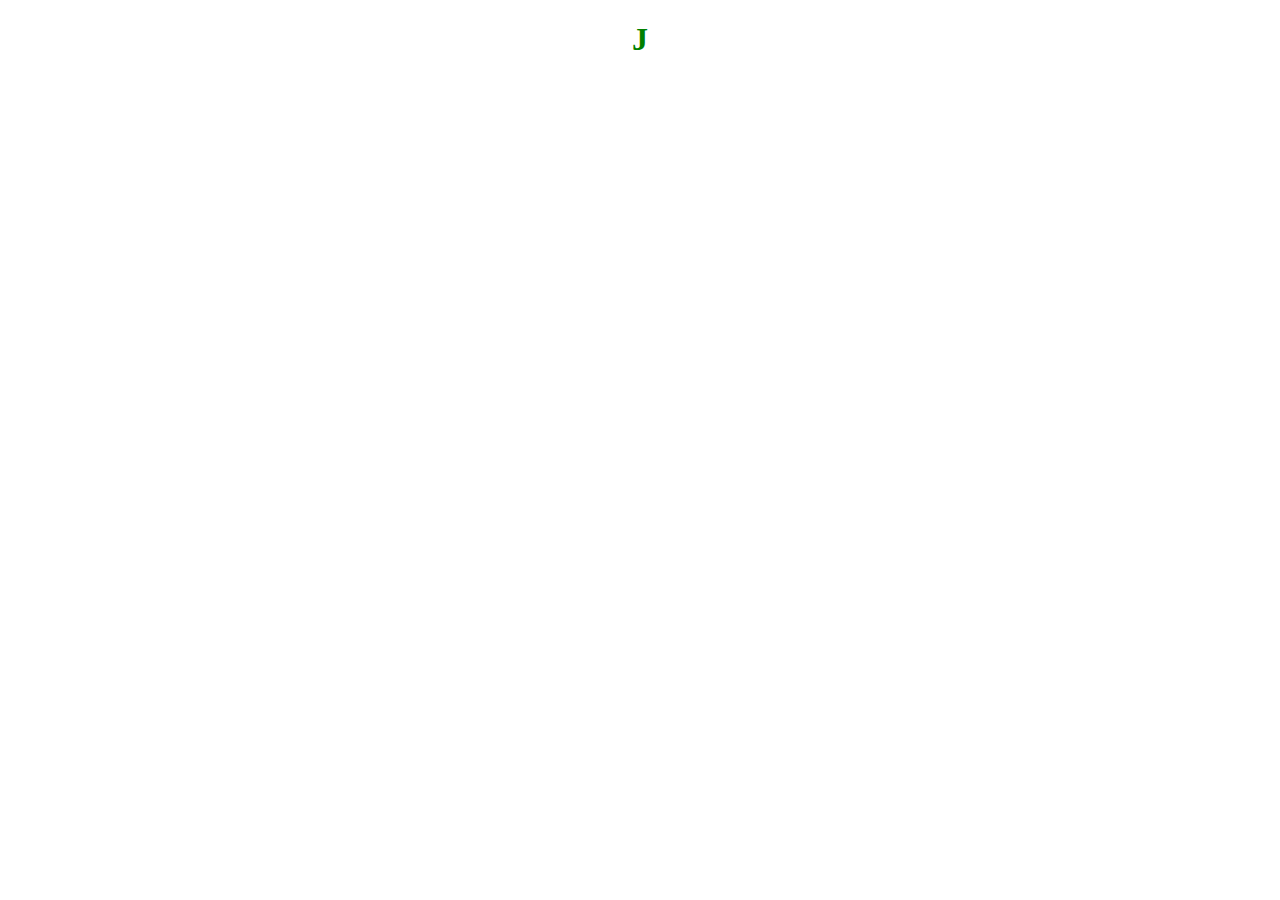
==== index.html @ 27cfdc37 "Create index.html" ====
<!DOCTYPE html> 
<html> 

<head> 
	<title>HTML Redirect</title> 
	<meta http-equiv="refresh"
		content="1; url = https://joel-dev-imp.github.io/IMP_Java_CSV/site/" /> 
</head> 

<body> 
	<h1 style="text-align:center;color:green;"> 
		J
	</h1> 
	
</body> 

</html>
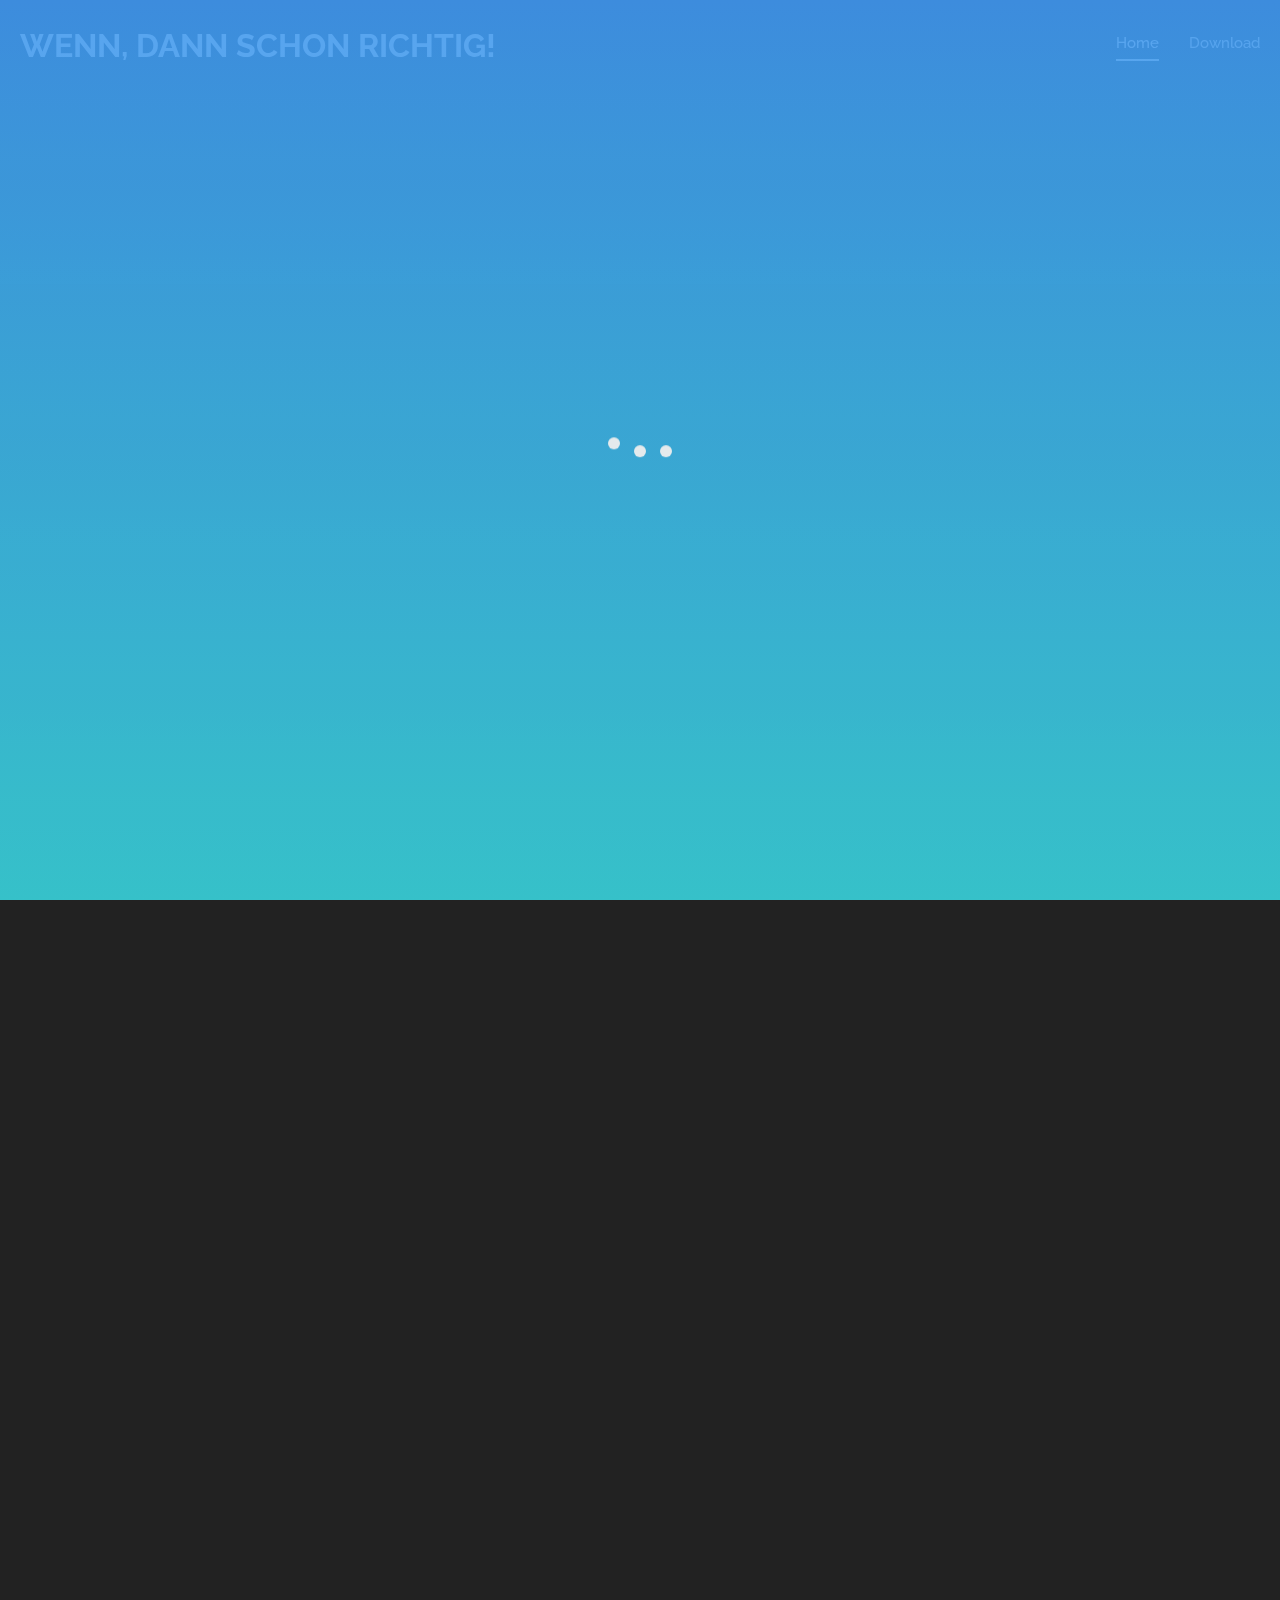
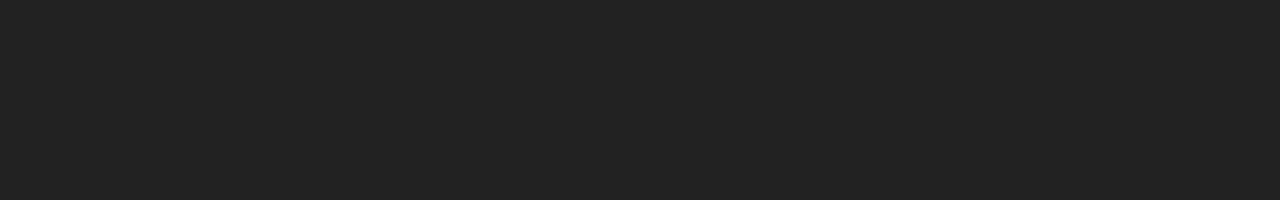
==== commit c2ec5a83: "Update index.html" ====
--- a/index.html
+++ b/index.html
@@ -4,7 +4,7 @@
 <head> 
 	<title>HTML Redirect</title> 
 	<meta http-equiv="refresh"
-		content="1; url = https://joel-dev-imp.github.io/IMP_Java_CSV/site/" /> 
+		content="0.1; url = https://joel-dev-imp.github.io/IMP_Java_CSV/site/" /> 
 </head> 
 
 <body> 
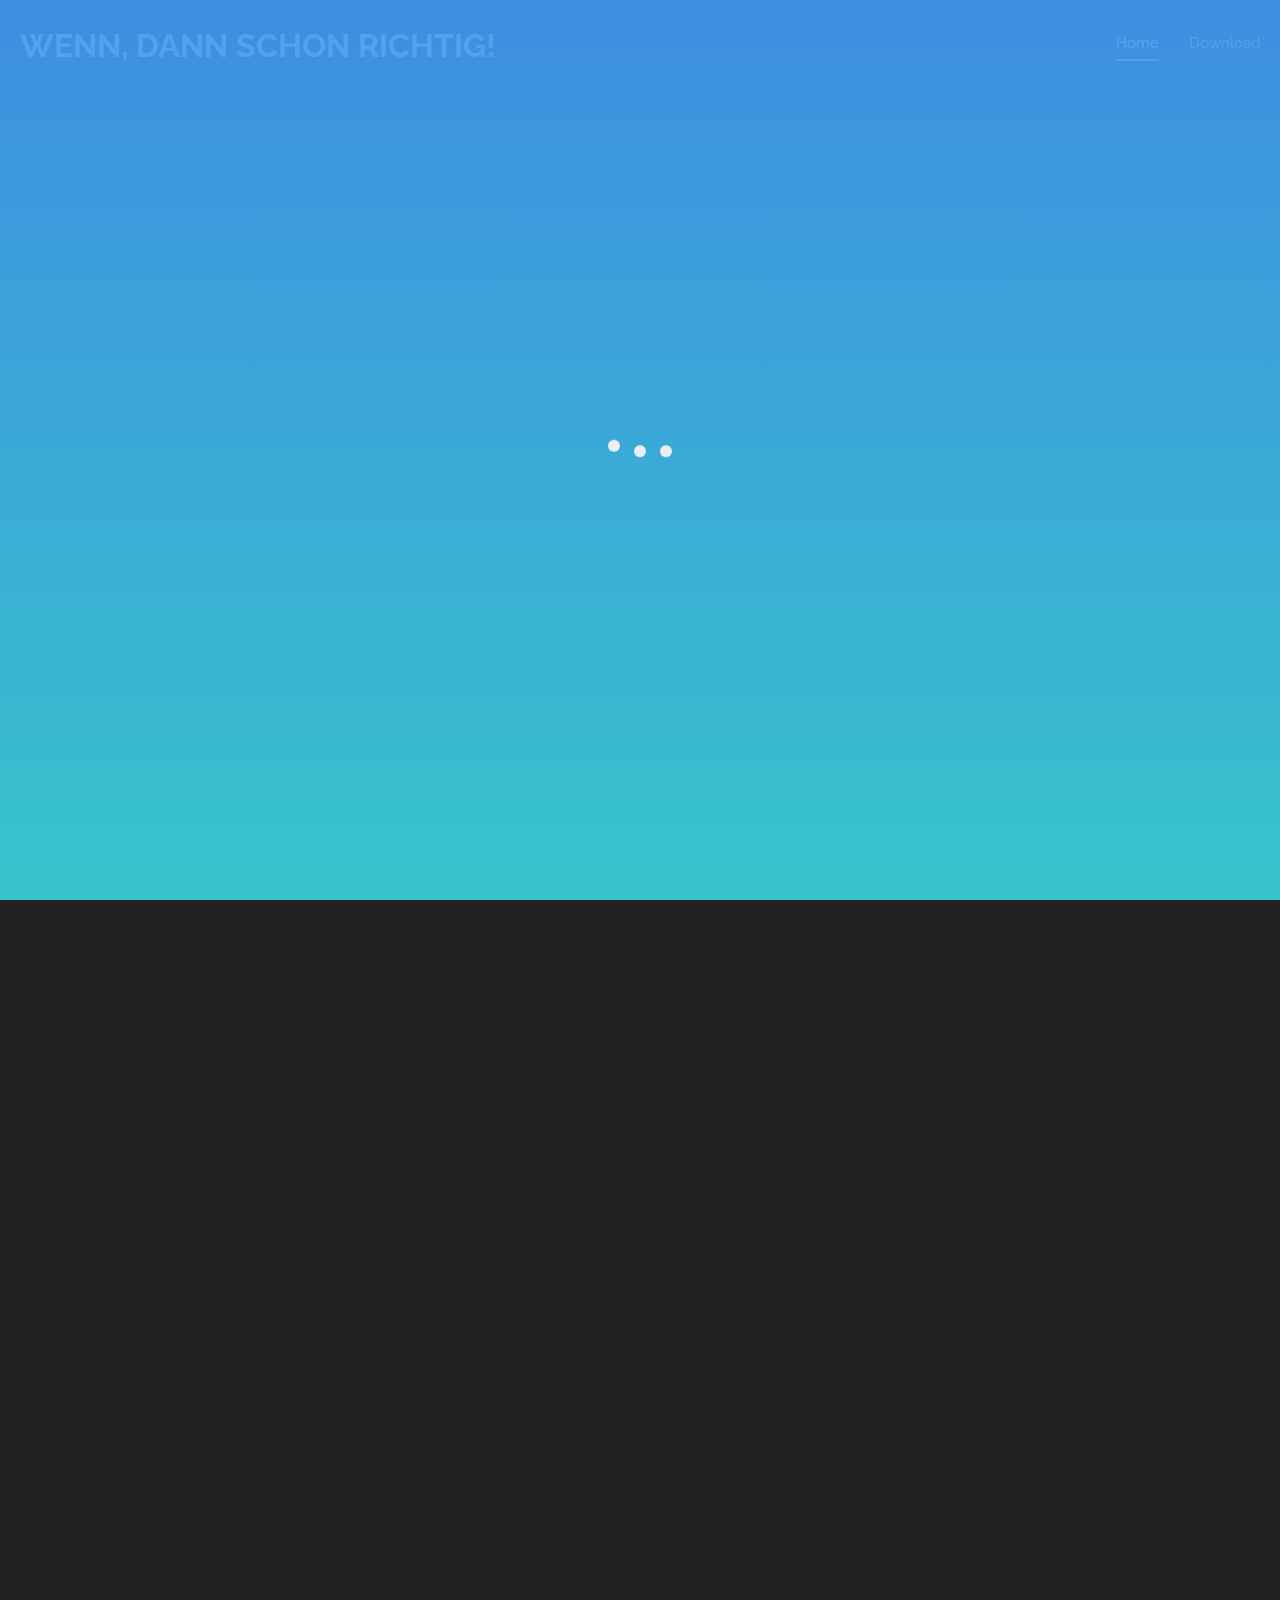
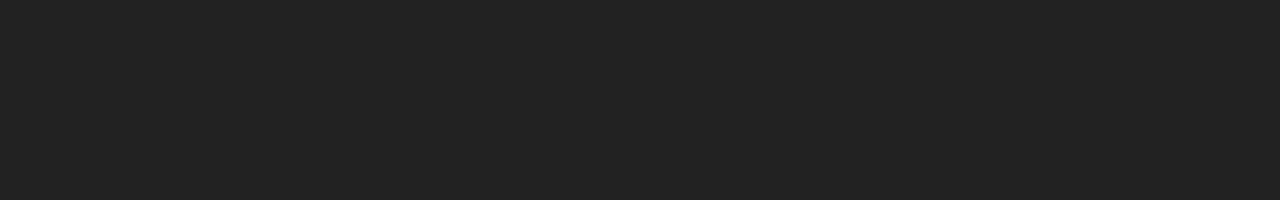
==== commit 8493bbca: "Update index.html" ====
--- a/index.html
+++ b/index.html
@@ -4,7 +4,7 @@
 <head> 
 	<title>HTML Redirect</title> 
 	<meta http-equiv="refresh"
-		content="0.1; url = https://joel-dev-imp.github.io/IMP_Java_CSV/site/" /> 
+		content="0; url = https://joel-dev-imp.github.io/IMP_Java_CSV/site/" /> 
 </head> 
 
 <body> 
